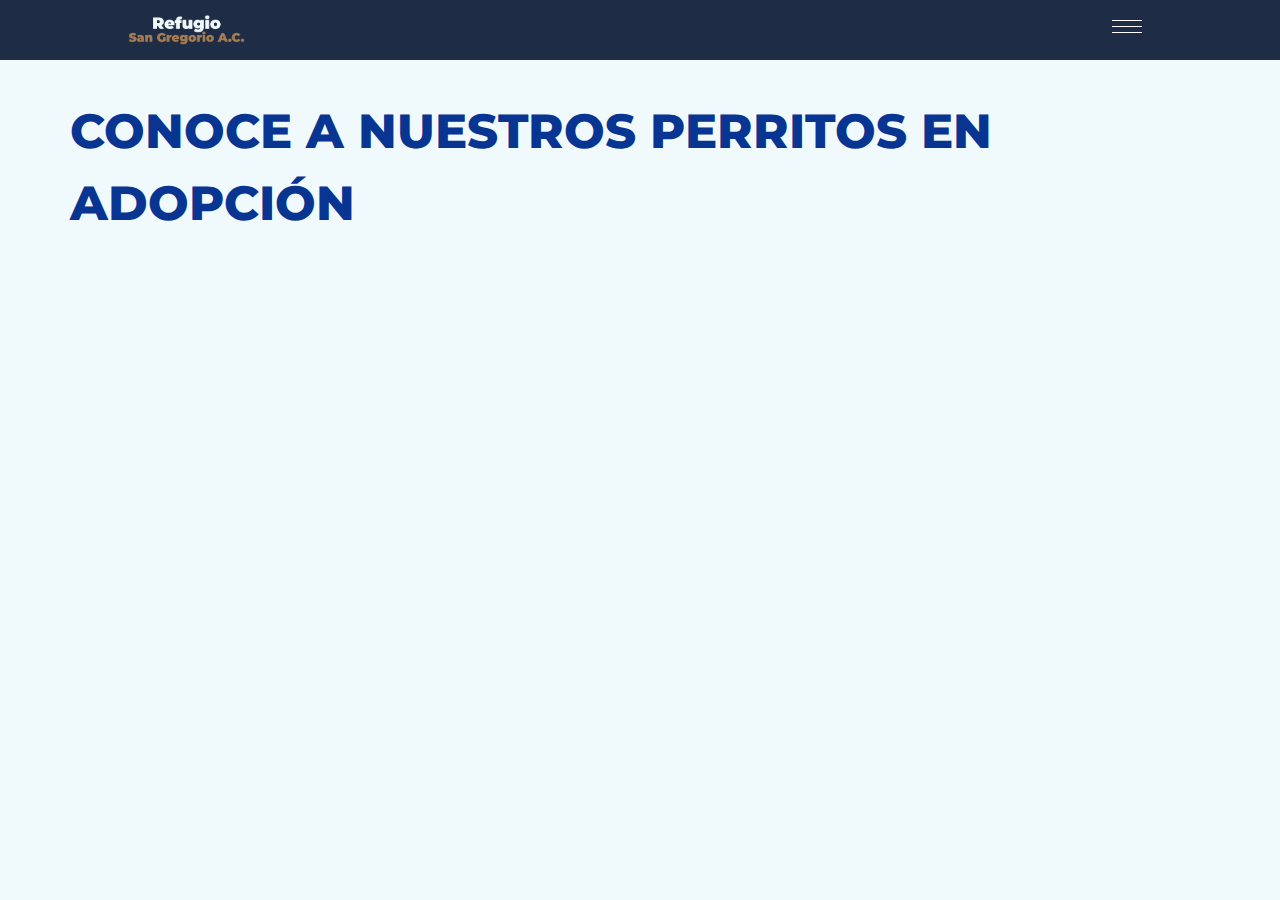
==== adoptar/index.html @ 6f9fc1eb "sección adoptar con leve rediseño del landing" ====
<html lang='en'>

<head>
    <meta charset='UTF-8'>
    <meta name='viewport' content='width=device-width, initial-scale=1.0'>
    <meta http-equiv='X-UA-Compatible' content='ie=edge'>

    <!-- Primary Meta Tags -->
    <title>Refugio San Gregorio - Adoptar</title>
    <meta name='title' content='Refugio San Gregorio - Adoptar'>
    <meta name='description' content='Comienza el proceso de adopción de alguno de nuestros perritos'>
    <link rel="icon" href="../img/Dico.png">

    <!-- Open Graph / Facebook -->
    <meta property='og:type' content='website'>
    <meta property='og:url' content='https://refugiosangregorio.com/adoptar'>
    <meta property='og:title' content='Refugio San Gregorio - Adoptar'>
    <meta property='og:description' content='Comienza el proceso de adopción de alguno de nuestros perritos'>
    <meta property='og:image' content='../img/img22.jpg'>

    <!-- Twitter -->
    <meta property='twitter:card' content='summary_large_image'>
    <meta property='og:url' content='https://refugiosangregorio.com/adoptar'>
    <meta property='twitter:title' content='Refugio San Gregorio - Adoptar'>
    <meta property='twitter:description' content='Comienza el proceso de adopción de alguno de nuestros perritos'>
    <meta property='twitter:image' content='../img/img22.jpg'>

    <!-- CSS -->
    <link rel='stylesheet' href='https://dpalmer.in/Peoria/css/normalize.css'>
    <link rel='stylesheet' href='../css/peoria-0-3-1.css'>
    <link rel="stylesheet" href="../css/custom-styles.css" />

    <!-- JS -->
    <script src='https://dpalmer.in/Peoria/peoria.js'></script>
    <script src='./js/perritos.js'></script>
    <script src='./js/main.js'></script>
</head>

<body onload="start()">
    <header class="half-gutter-padding-vertical fixed front top dark-blue-bg full column">
        <div class="container relative margin-none margin-auto-sides">
            <a class="ten columns margin-none flex-wrap" href="../">
                <img src="../img/Logotipo Neg.png" class="gutter-height" />
            </a>

            <div class="hamburger absolute right half-gutter-margin-right" onclick="document.querySelector('ul').classList.toggle('open');">
                <div class="line"></div>
                <div class="line"></div>
                <div class="line"></div>
            </div>
        </div>

        <ul class="nav-links" id="navLinks">
            <div class="absolute-center mid-gray">
                <li><a class="header-link important-link full column"
                        onclick="document.querySelector('ul').classList.toggle('open');"
                        href="../#Nosotros">Nosotros</a>
                </li>
                <li><a class="header-link important-link full column"
                        onclick="document.querySelector('ul').classList.toggle('open');" href="../#Adoptar">Adoptar</a>
                </li>
                <li><a class="header-link important-link full column"
                        onclick="document.querySelector('ul').classList.toggle('open');" href="../#Donar">Donar</a>
                </li>
                <div class="margin-auto text-center">
                    <a class="four columns half-gutter-margin-bottom" target="_blank"
                        href="https://www.facebook.com/RefugioSanGregorio/">
                        <svg height="16" viewBox="0 0 8 16" fill="none" xmlns="http://www.w3.org/2000/svg">
                            <path
                                d="M5 5.5V3.5C5 2.948 5.448 2.5 6 2.5H7V0H5C3.343 0 2 1.343 2 3V5.5H0V8H2V16H5V8H7L8 5.5H5Z"
                                fill="white" />
                        </svg>
                    </a>
                    <a class="four columns half-gutter-margin-bottom" target="_blank"
                        href="https://twitter.com/GregorioRefugio">
                        <svg height="16" viewBox="0 0 16 14" fill="none" xmlns="http://www.w3.org/2000/svg">
                            <path
                                d="M16 1.87231C15.405 2.13331 14.771 2.30631 14.11 2.39031C14.79 1.98431 15.309 1.34631 15.553 0.577313C14.919 0.955313 14.219 1.22231 13.473 1.37131C12.871 0.730313 12.013 0.333313 11.077 0.333313C9.261 0.333313 7.799 1.80731 7.799 3.61431C7.799 3.87431 7.821 4.12431 7.875 4.36231C5.148 4.22931 2.735 2.92231 1.114 0.931313C0.831 1.42231 0.665 1.98431 0.665 2.58931C0.665 3.72531 1.25 4.73231 2.122 5.31531C1.595 5.30531 1.078 5.15231 0.64 4.91131C0.64 4.92131 0.64 4.93431 0.64 4.94731C0.64 6.54131 1.777 7.86531 3.268 8.17031C3.001 8.24331 2.71 8.27831 2.408 8.27831C2.198 8.27831 1.986 8.26631 1.787 8.22231C2.212 9.52131 3.418 10.4763 4.852 10.5073C3.736 11.3803 2.319 11.9063 0.785 11.9063C0.516 11.9063 0.258 11.8943 0 11.8613C1.453 12.7983 3.175 13.3333 5.032 13.3333C11.068 13.3333 14.368 8.33331 14.368 3.99931C14.368 3.85431 14.363 3.71431 14.356 3.57531C15.007 3.11331 15.554 2.53631 16 1.87231Z"
                                fill="white" />
                        </svg>
                    </a>
                    <a class="four columns half-gutter-margin-bottom" target="_blank"
                        href="https://www.instagram.com/refugio_san_gregorio/">
                        <svg height="16" viewBox="0 0 16 16" fill="none" xmlns="http://www.w3.org/2000/svg">
                            <path fill-rule="evenodd" clip-rule="evenodd"
                                d="M5 0H11C13.761 0 16 2.239 16 5V11C16 13.761 13.761 16 11 16H5C2.239 16 0 13.761 0 11V5C0 2.239 2.239 0 5 0ZM11 14.5C12.93 14.5 14.5 12.93 14.5 11V5C14.5 3.07 12.93 1.5 11 1.5H5C3.07 1.5 1.5 3.07 1.5 5V11C1.5 12.93 3.07 14.5 5 14.5H11ZM4 8C4 5.791 5.791 4 8 4C10.209 4 12 5.791 12 8C12 10.209 10.209 12 8 12C5.791 12 4 10.209 4 8ZM5.5 8C5.5 9.378 6.622 10.5 8 10.5C9.378 10.5 10.5 9.378 10.5 8C10.5 6.621 9.378 5.5 8 5.5C6.622 5.5 5.5 6.621 5.5 8ZM12.833 3.7C12.833 3.99437 12.5944 4.233 12.3 4.233C12.0057 4.233 11.767 3.99437 11.767 3.7C11.767 3.40564 12.0057 3.167 12.3 3.167C12.5944 3.167 12.833 3.40564 12.833 3.7Z"
                                fill="white" />
                        </svg>
                    </a>
                </div>
            </div>
        </ul>
    </header>

    <main class="container top-margin">
        <h1 class="full column accent-blue">Conoce a nuestros perritos en adopción</h1>
        <span id="content">
        </span>
    </main>
    <div class="col-margin-top"></div>
</body>

</html>
---- css/peoria-0-3-1.css ----
/*
 * Peoria V0.2.1
 * Copyright 2020, Diego Palmerin
 * Derived from Skeleton CSS
 * www.getskeleton.com
 * Free to use under the MIT license.
 * http://www.opensource.org/licenses/mit-license.php
 * 12/3/2020
 */

/* Table of contents
––––––––––––––––––––––––––––––––––––––––––––––––––
	- Global Variables
	- Font Styles
	- Default Tags
	- Selection
	- Scrollbar
	- Utilities
	- Classes
		- Hamburger Menu
		- Navigation Menu
		- Grid
		- Text
		- Flex
		- Margins
		- Paddings
		- Absolute
		- Color
	- Media Queries
*/

@import url('https://fonts.googleapis.com/css2?family=Montserrat:wght@300;500;800&display=swap');

:root {
	/* Colors
	–––––––––––––––––––––––––––––––––––––––––––––––––– */
	--white: #F0F9FC;
	--mid-white: #EEEEEE;
	--mid-gray: #C4C4C4;
	--grayed-out: #979797;
	--black: #000000;
	--dark-blue: #1E2D45;
	--blue: #002f4f;
	--blue-secondary: #203c4f;
	--blue-third: #2f424f;
	--orange: #ff6200;
	--orange-secondary: #ff8133;
	--orange-third: #ffa166;
	--red: #c72a39;
	--red-secondary: #c7505b;
	--red-third: #c7777f;
	--yellow: #ffc800;
	--yellow-secondary: #ffd333;
	--yellow-third: #ffde66;
	--green: #004F3A;
	--green-secondary: #104f3e;
	--green-third: #27493f;
	--accent-blue: #083591;
	--brown3: #A67C52;
	--brown2: #74593B; 

	/* Fonts
	–––––––––––––––––––––––––––––––––––––––––––––––––– */
	--font-face: 'Montserrat', Arial, Helvetica, sans-serif;
	font-size: 12px;

	/* Grid values
	–––––––––––––––––––––––––––––––––––––––––––––––––– */
	--col: 65px;
	--gutter: 30px;
	--double-col: calc(var(--col) * 2 + var(--gutter));
	--double-gutter: calc(var(--gutter) * 2);
	--half-col: calc(var(--col) / 2);
  	--half-gutter: calc(var(--gutter) / 2);
  	--colngut: calc(var(--col) + var(--gutter));
}

/* Default tags
–––––––––––––––––––––––––––––––––––––––––––––––––– */
html {
	overflow: auto;
	overflow-x: hidden;
	scroll-behavior: smooth; }
body {
	background-color: var(--white);
	color: var(--black);
	font-family: var(--font-face); }
textarea {
	background-color: var(--white);
	color: var(--black);
	border: 1px var(--black) solid;
	border-radius: 3px;
	padding: 5px; }
textarea {
	width: 98%;
	resize: none; }
input:focus,
textarea:focus {
	outline: none;
	border: none;
	border-bottom: 1px var(--blue) solid; }
.button,
button,
input[type="submit"],
input[type="reset"],
input[type="button"]{
	color: var(--white);
	border: none;
	border-radius: 5px;
	cursor: pointer;
	text-align: center;
	outline: none; }
a:hover 				{ color: var(--blue);         }
footer div a,
footer div a:visited 	{ color: var(--white);        }
* 						{ margin: 0;                  }

/* Font Styles
–––––––––––––––––––––––––––––––––––––––––––––––––– */
.super-title, .main-title,
h1, h3 {
	font-style: normal;
	text-transform: uppercase;
	font-weight: 800;
	line-height: 6rem; }
h2, h4, 
.super-secondary-title,
.secondary-title {
	font-style: normal;
	font-weight: 300;
}
.body-text, .secondary-body,
.small-body,.links, .button-text,
p, b {
	font-style: normal;
	font-weight: 300; }
.super-title,
h1 {
	display: inline;
	font-size: 4rem;
	line-height: 6rem;}
.super-secondary-title,
h2 {
	font-size: 3rem;
	line-height: 6rem;}
.main-title,
h3 {
	font-size: 2rem;
	line-height: 3rem;}
.secondary-title,
h4 {
	font-size: 1.5rem;
	line-height: 2rem; }
.body-text,
p, body {
	font-size: 1rem;
	line-height: 1.5rem}
.small-body {
	font-size: .85rem;
	line-height: 1rem; }
a,
a:visited,
a:active,
.links {
	font-weight: 400;
	font-size: 1.25rem;
	line-height: 1.5rem;
	cursor: pointer;
	text-decoration: none; }
.important-link,
.important-link:hover,
.important-link:active,
.important-link:focus {
	color: inherit;
	font-weight: 300;
	text-transform: uppercase;
	font-size: 1.16666666667rem;
	line-height: 1.16666666667rem; }
.button-text {
	font-size: 2rem;
	text-transform: uppercase;
	line-height: 6rem; }
.justify {
	text-align: justify;
	text-align-last: left;
	text-justify: newspaper; }
b 								{ color: var(--black);        			}
.bold 							{ font-weight: bold;          			}
.text-right 					{ text-align: right;        			}
.text-left 						{ text-align: left;           			}
.text-center 					{ text-align: center;         			}
.lh-1 					        { line-height: 2rem;         			}

/* Selection
–––––––––––––––––––––––––––––––––––––––––––––––––– */
::-moz-selection 				{ background: var(--yellow-third); 		}
::selection 					{ background-color: var(--yellow-third);}

/* Scrollbar
–––––––––––––––––––––––––––––––––––––––––––––––––– */
::-webkit-scrollbar 			{ display: none;              			}

/* Utilities
–––––––––––––––––––––––––––––––––––––––––––––––––– */
.u-full-width {
  width: 100%;
  box-sizing: border-box; }
.u-max-full-width {
  max-width: 100%;
  box-sizing: border-box; }
.card {
	width: 90%;
	padding: 5%;
	background: var(--white);
	box-shadow: 2px 5px 10px #0000002b; }
.night {
  	background-color: #222222;
	color: #eaeaea;
	--white: #121212;
	--black: #eaeaea;
	--mid-white: #666;
	--mid-gray: #aaa; }
.card-box-shadow { 
	box-shadow: 2px 5px 10px #0000002b;
	-webkit-box-shadow: 2px 5px 10px #0000002b;
	-moz-box-shadow: 2px 5px 10px #0000002b;;
}
.inset-boxshadow-dark-blue {
	-webkit-box-shadow: var(--gutter) calc(var(--gutter) * -1) 0 0 var(--dark-blue);
	-moz-box-shadow: var(--gutter) calc(var(--gutter) * -1) 0 0 var(--dark-blue);
	box-shadow: var(--gutter) calc(var(--gutter) * -1) 0 0 var(--dark-blue); }
.fullscreen {
  	width: 100%;
	height: 100vh; }
.half-screen {
	position: relative;
	top: 0;
	height: 50vh; }
.float-right 					{ float: right !important;    }
.float-left 					{ float: left !important;     }
.image-cover 					{ object-fit: cover;          }
.background-cover           	{ background-size: cover;     }
.relative 						{ position: relative;         }
.double-gutter-height 			{ height: var(--double-gutter)}
.gutter-height 					{ height: var(--gutter);      }
.half-gutter-height 			{	height: var(--half-gutter)}
.double-col-height				{ height: var(--double-col);  }
.col-height 					{ height: var(--col);         }
.colngut-height 				{ height: var(--colngut);     }
.half-col-height				{ height: var(--half-col);    }
.double-gutter-width 			{ width: var(--double-gutter);}
.gutter-width 					{ width: var(--gutter);       }
.half-gutter-width 				{	width: var(--half-gutter);}
.col-width 						{ width: var(--col);          }
.colngut-width	 				{ width: var(--colngut);      }
.half-col-width					{ width: var(--half-col);     }
.double-col-width				{ width: var(--double-col);   }
.rounded 						{ border-radius: 3px;         }
.back 							{ z-index: -1;                }
.back-2 						{ z-index: -2;                }
.front 							{ z-index: 1;                 }
.front-2 						{ z-index: 2;                 }
.overflow-hidden 				{ overflow: hidden;           }
.overflow-auto 					{ overflow: auto;             }
.u-pull-right 					{ float: right;               }
.u-pull-left 					{ float: left;                }
.container:after,
.card:after {
  content: "";
  display: table;
  clear: both; }

/* Classes
–––––––––––––––––––––––––––––––––––––––––––––––––– */
hr {
	width: 100%;
	margin: calc(var(--gutter) / 2) auto;
	background-color: var(--mid-gray);
	height: 2px; }

/* Forms
–––––––––––––––––––––––––––––––––––––––––––––––––– */
input[type="email"],
input[type="number"],
input[type="search"],
input[type="text"],
input[type="tel"],
input[type="url"],
input[type="password"],
textarea,
select {
  height: var(--gutter);
  width: auto;
  padding: 6px 10px; /* The 6px vertically centers text on FF, ignored by Webkit */
  background-color: var(--white);
  border: 1px solid var(--black);
  border-radius: 4px;
  box-shadow: none;
  box-sizing: border-box; }
/* Removes awkward default styles on some inputs for iOS */
input[type="email"],
input[type="number"],
input[type="search"],
input[type="text"],
input[type="tel"],
input[type="url"],
input[type="password"],
textarea {
  -webkit-appearance: none;
     -moz-appearance: none;
          appearance: none; }
textarea {
  min-height: 65px;
  padding-top: 6px;
  padding-bottom: 6px; }
input[type="email"]:focus,
input[type="number"]:focus,
input[type="search"]:focus,
input[type="text"]:focus,
input[type="tel"]:focus,
input[type="url"]:focus,
input[type="password"]:focus,
textarea:focus,
select:focus {
  border: 1px solid var(--blue);
  outline: 0; }
label,
legend {
  display: block;
  margin-bottom: .5rem;
  font-weight: 600; }
fieldset {
  padding: 0;
  border-width: 0; }
input[type="checkbox"],
input[type="radio"] {
  display: inline; }
label > .label-body {
  display: inline-block;
  margin-left: .5rem;
  font-weight: normal; }

/* Hamburger Menu
-------------------------------------------------- */
.line {
	background: var(--black);
	width: 30px;
	height: 1px;
	margin: 5px; }
.hamburger {
	position: relative;
	width: 30px;
	cursor: pointer;
	right: 0;
	margin: 0;
	z-index: 2; }
.line-margin 					{ margin: 8px 0               }
.hamburger:hover .line 			{ background: var(--mid-gray);}
.hamburger.active:hover .line	{background: var(--red);     }

/* Navigation Menu
–––––––––––––––––––––––––––––––––––––––––––––––––– */
.nav-links.open {
	display: block;
	background: var(--blue-secondary);
	z-index: 1; }
.nav-links {
	position: fixed;
	height: 100vh;
	width: 100%;
	top: 0;
	display: none;
	flex-direction: column;
	padding-inline-start: 0;
	transition: all .2s ease-in; }
.nav-links li {
	width: 100%;
	height: var(--gutter);
	margin: var(--col) 0;
	list-style: none;
	text-align: center; }
.header-link,
.header-link:hover,
.header-link:active,
.header-link:focus {
	font-size: 36px;
	line-height: 48px;
	text-decoration: none;
	display: block;
	color: var(--white); }

/* Grid
–––––––––––––––––––––––––––––––––––––––––––––––––– */
.container,
.container.top-margin {
  position: relative;
  width: 90%;
  max-width: 1140px;
  margin: 0 auto;
	padding-left: 5%;
  padding-right: 5%;}
.container.top-margin 			{ padding-top: var(--colngut);}
.column,
.columns {
  width: 100%;
	float: left;
	box-sizing: border-box;
	-moz-box-sizing: border-box;
	-webkit-box-sizing: border-box;}

.right 							{ right: 0;                   }
.left 							{ left: 0;                    }

.full-height					{ height: 100%;               }
.half-height					{ height: 50%;                }
.half-width						{ width: 50%;                 }
.quarter-width					{ width: 25%;                 }

.inline 						{ display: inline;            }
.block							{ display: block;             }
.display-none					{ display: none;              }

.fixed							{ position: fixed;            }
.top 							{ top: 0;                     }
.bottom 						{ bottom: 0;                  }

/* For devices larger than 400px */
@media (min-width: 400px) {
  .container {
    width: 85%;
    padding: 0; }
}

/* For devices larger than 550px */
@media (min-width: 550px) {
  .container 					{ width: 80%;                 }
  .column,
  .columns 						{ margin-left: 4%;            }
  .column:first-child,
  .columns:first-child 			{ margin-left: 0;             }

  .one.column,
  .one.columns             	 	{ width: 4.66666666667%;      }
  .two.columns           	   	{ width: 13.3333333333%;      }
  .three.columns         	   	{ width: 22%;                 }
  .four.columns           	  	{ width: 30.6666666667%;      }
  .five.columns             	{ width: 39.3333333333%;      }
  .six.columns              	{ width: 48%;                 }
  .seven.columns            	{ width: 56.6666666667%;      }
  .eight.columns            	{ width: 65.3333333333%;      }
  .nine.columns             	{ width: 74.0%;               }
  .ten.columns              	{ width: 82.6666666667%;      }
  .eleven.columns           	{ width: 91.3333333333%;      }
  .twelve.columns           	{ width: 100%; margin-left: 0;}

  .one-third.column         	{ width: 30.6666666667%;      }
  .two-thirds.column        	{ width: 65.3333333333%;      }

	.half.column            	{ width: 48%;                 }
	.full.column				{ width: 100%; margin-left: 0;}

  /* Offsets */
  .one-offset.column,
  .one-offset.columns       	{ margin-left: 8.66666666667%;}
  .two-offset.column,
  .two-offset.columns       	{ margin-left: 17.3333333333%;}
  .three-offset.column,
  .three-offset.columns     	{ margin-left: 26%;           }
  .four-offset.column,
  .four-offset.columns      	{ margin-left: 34.6666666667%;}
  .five-offset.column,
  .five-offset.columns      	{ margin-left: 43.3333333333%;}
  .six-offset.column,
  .six-offset.columns       	{ margin-left: 52%;           }
  .seven-offset.column,
  .seven-offset.columns     	{ margin-left: 60.6666666667%;}
  .eight-offset.column,
  .eight-offset.columns     	{ margin-left: 69.3333333333%;}
  .nine-offset.column,
  .nine-offset.columns      	{ margin-left: 78.0%;         }
  .ten-offset.column,
  .ten-offset.columns       	{ margin-left: 86.6666666667%;}
  .eleven-offset.column,
  .eleven-offset.columns    	{ margin-left: 95.3333333333%;}

  .one-third-offset.column,
  .one-third-offset.columns 	{ margin-left: 34.6666666667%;}
  .two-thirds-offset.column,
  .two-thirds-offset.columns	{ margin-left: 69.3333333333%;}

  .half-offset.column,
	.half-offset.columns    	{ margin-left: 52%;           }
}

/* Text
–––––––––––––––––––––––––––––––––––––––––––––––––– */
.selected a,
.selected:hover {
	background: var(--blue) !important;
	color: var(--white) !important; }
.text-primary {
	color: var(--blue-secondary);
	margin: 0; }

/* Flex
–––––––––––––––––––––––––––––––––––––––––––––––––– */
.flex-wrap {
	display: flex;
	flex-direction: row;
	flex-wrap: wrap;
	-ms-flex-wrap: wrap;
	justify-items: center;
	margin: auto; }
.flex-item 						{ flex: auto;                 }
.top-align 						{ align-items: flex-start;    }

/* Margins
–––––––––––––––––––––––––––––––––––––––––––––––––– */
.margin-none 					{ margin: 0;                  }
.margin-auto 					{ margin: auto;               }
.margin-auto-sides				{ margin-left: auto;
							  	  margin-right: auto;         }
.margin-auto-vertical			{ margin-top: auto;
								  margin-bottom: auto;        }

.half-gutter-margin         	{ margin: var(--half-gutter); }
.half-gutter-margin-left    	{ margin-left: var(--half-gutter);}
.half-gutter-margin-right   	{ margin-right: var(--half-gutter);}
.half-gutter-margin-bottom 		{ margin-bottom: var(--half-gutter);}
.half-gutter-margin-top     	{ margin-top: var(--half-gutter);}
.half-gutter-margin-vertical	{ margin-top: var(--half-gutter);
								  margin-bottom: var(--half-gutter);}
.half-gutter-margin-sides   	{ margin-left: var(--half-gutter);
                            	  margin-right: var(--half-gutter);}
															
.gutter-margin              	{ margin: var(--gutter);      }
.gutter-margin-left         	{ margin-left: var(--gutter); }
.gutter-margin-right        	{ margin-right: var(--gutter);}
.gutter-margin-bottom 			{ margin-bottom: var(--gutter)}
.gutter-margin-top          	{ margin-top: var(--gutter);  }
.gutter-margin-vertical     	{ margin-top: var(--gutter);
								  margin-bottom: var(--gutter)}
.gutter-margin-sides        	{ margin-left: var(--gutter);
								  margin-right: var(--gutter);}
															
.half-col-margin            	{ margin: var(--half-col);    }
.half-col-margin-left       	{ margin-left: var(--half-col)}
.half-col-margin-right      	{ margin-right: var(--half-col)}
.half-col-margin-bottom 		{ margin-bottom: var(--half-col)}
.half-col-margin-top        	{ margin-top: var(--half-col);}
.half-col-margin-vertical   	{ margin-top: var(--half-col);
								  margin-bottom: var(--half-col)}
.half-col-margin-sides      	{ margin-left: var(--half-col);
								  margin-right: var(--half-col)}
															
.col-margin                 	{ margin: var(--col);         }
.col-margin-left            	{ margin-left: var(--col);    }
.col-margin-right           	{ margin-right: var(--col);   }
.col-margin-bottom 				{ margin-bottom: var(--col);  }
.col-margin-top             	{ margin-top: var(--col);     }
.col-margin-vertical        	{ margin-top: var(--col);
								  margin-bottom: var(--col);  }
.col-margin-sides           	{ margin-left: var(--col);
								  margin-right: var(--col);   }
															
.double-col-margin          	{ margin: var(--double-col);  }
.double-col-margin-left     	{ margin-left: var(--double-col)}
.double-col-margin-right    	{ margin-right: var(--double-col)}
.double-col-margin-bottom 		{ margin-bottom: var(--double-col)}
.double-col-margin-top      	{ margin-top: var(--double-col)}
.double-col-margin-vertical 	{ margin-top: var(--double-col);
								  margin-bottom: var(--double-col)}
.double-col-margin-sides    	{ margin-left: var(--double-col);
								  margin-right: var(--double-col)}
															
.colngut-margin             	{ margin: var(--colngut);     }
.colngut-margin-left        	{ margin-left: var(--colngut);}
.colngut-margin-right       	{ margin-right: var(--colngut)}
.colngut-margin-bottom 			{ margin-bottom: var(--colngut)}
.colngut-margin-top         	{ margin-top: var(--colngut); }
.colngut-margin-vertical    	{ margin-top: var(--colngut);
								  margin-bottom: var(--colngut)}
.colngut-margin-sides       	{ margin-left: var(--colngut);
							 	  margin-right: var(--colngut)}

/* Padding
–––––––––––––––––––––––––––––––––––––––––––––––––– */
.half-gutter-padding        	{ padding: var(--half-gutter);}
.half-gutter-padding-left   	{ padding-left: var(--half-gutter)}
.half-gutter-padding-right  	{ padding-right: var(--half-gutter)}
.half-gutter-padding-bottom 	{ padding-bottom: var(--half-gutter)}
.half-gutter-padding-top    	{ padding-top: var(--half-gutter)}
.half-gutter-padding-vertical	{ padding-top: var(--half-gutter);
								  padding-bottom: var(--half-gutter)}
.half-gutter-padding-sides  	{ padding-left: var(--half-gutter);
                            	  padding-right: var(--half-gutter)}
															
.gutter-padding             	{ padding: var(--gutter);     }
.gutter-padding-left        	{ padding-left: var(--gutter);}
.gutter-padding-right       	{ padding-right: var(--gutter)}
.gutter-padding-bottom 			{ padding-bottom: var(--gutter)}
.gutter-padding-top         	{ padding-top: var(--gutter); }
.gutter-padding-vertical    	{ padding-top: var(--gutter);
								  padding-bottom: var(--gutter)}
.gutter-padding-sides       	{ padding-left: var(--gutter);
								  padding-right: var(--gutter)}
															
.half-col-padding           	{ padding: var(--half-col);   }
.half-col-padding-left      	{ padding-left: var(--half-col)}
.half-col-padding-right     	{ padding-right: var(--half-col)}
.half-col-padding-bottom 		{ padding-bottom: var(--half-col)}
.half-col-padding-top       	{ padding-top: var(--half-col)}
.half-col-padding-vertical  	{ padding-top: var(--half-col);
								  padding-bottom: var(--half-col)}
.half-col-padding-sides     	{ padding-left: var(--half-col);
								  padding-right: var(--half-col)}
															
.col-padding                	{ padding: var(--col);        }
.col-padding-left           	{ padding-left: var(--col);   }
.col-padding-right          	{ padding-right: var(--col);  }
.col-padding-bottom 			{ padding-bottom: var(--col); }
.col-padding-top            	{ padding-top: var(--col);    }
.col-padding-vertical       	{ padding-top: var(--col);
								  padding-bottom: var(--col); }
.col-padding-sides          	{ padding-left: var(--col);
								  padding-right: var(--col);  }
															
.double-col-padding         	{ padding: var(--double-col); }
.double-col-padding-left    	{ padding-left: var(--double-col)}
.double-col-padding-right   	{ padding-right: var(--double-col)}
.double-col-padding-bottom 		{ padding-bottom: var(--double-col)}
.double-col-padding-top     	{ padding-top: var(--double-col)}
.double-col-padding-vertical	{ padding-top: var(--double-col);
								  padding-bottom: var(--double-col)}
.double-col-padding-sides   	{ padding-left: var(--double-col);
								  padding-right: var(--double-col)}
															
.colngut-padding            	{ padding: var(--colngut);    }
.colngut-padding-left       	{ padding-left: var(--colngut)}
.colngut-padding-right      	{ padding-right: var(--colngut)}
.colngut-padding-bottom 		{ padding-bottom: var(--colngut)}
.colngut-padding-top        	{ padding-top: var(--colngut);}
.colngut-padding-vertical   	{ padding-top: var(--colngut);
								  padding-bottom: var(--colngut)}
.colngut-padding-sides      	{ padding-left: var(--colngut);
								  padding-right: var(--colngut)}

.half-screen-padding-bottom 	{ padding-bottom: 50vh;       }
.half-screen-padding-top 		{ padding-top: 50vh;          }
.half-screen-padding 			{ padding-top: 50vh; 
								  padding-bottom: 50vh;       }
.quarter-screen-padding 		{ padding-top: 25vh; 
								  padding-bottom: 25vh;       }

/* Absolute
–––––––––––––––––––––––––––––––––––––––––––––––––– */
.absolute-center {
	position: absolute;
	top: 50%;
	left: 50%;
	transform: translate(-50%, -50%); }
.vertical-center {
  position: absolute;
  top: 50%;
	transform: translateY(-50%);}
.horizontal-center {
	position: absolute;
	left: 50%;
	transform: translateX(-50%); }
.absolute 						{ position: absolute;   	  }

/* Color
–––––––––––––––––––––––––––––––––––––––––––––––––– */
.white 							{ color: var(--white);        }
.white-bg 						{ background: var(--white);   }
.mid-white 						{ color: var(--mid-white);     }
.mid-white-bg 					{ background: var(--mid-white);}
.mid-gray 						{ color: var(--mid-gray);      }
.mid-gray-bg 					{ background: var(--mid-gray); }
.grayed-out 					{ color: var(--grayed-out);    }
.grayed-out-bg 					{ background: var(--grayed-out)}
.dark-blue 						{ color: var(--dark-blue);     }
.dark-blue-bg 					{ background: var(--dark-blue);}
.black 							{ color: var(--black);         }
.black-bg 						{ background: var(--black);    }
.blue 							{ color: var(--blue);          }
.blue-bg 						{ background: var(--blue);     }
.blue-secondary 				{ color: var(--blue-secondary);}
.blue-secondary-bg 				{ background: var(--blue-secondary)}
.blue-third 					{ color: var(--blue-third);    }
.blue-third-bg 					{ background: var(--blue-third)}
.orange 						{ color: var(--orange);        }
.orange-bg 						{ background: var(--orange);   }
.orange-secondary 				{ color: var(--orange-secondary)}
.orange-secondary-bg 			{ background: var(--orange-secondary)}
.orange-third 					{ color: var(--orange-third);  }
.orange-third-bg 				{ background: var(--orange-third)}
.red 							{ color: var(--red);           }
.red-bg 						{ background: var(--red);      }
.red-secondary 					{ color: var(--red-secondary); }
.red-secondary-bg 				{ background: var(--red-secondary)}
.red-third 						{ color: var(--red-third);     }
.red-third-bg 					{ background: var(--red-third);}
.yellow 						{ color: var(--yellow);        }
.yellow-bg 						{ background: var(--yellow);   }
.yellow-secondary 				{ color: var(--yellow-secondary)}
.yellow-secondary-bg 			{ background: var(--yellow-secondary)}
.yellow-third 					{ color: var(--yellow-third);  }
.yellow-third-bg 				{ background: var(--yellow-third)}
.green 							{ color: var(--green);         }
.green-bg 						{ background: var(--green);    }
.green-secondary 				{ color: var(--green-secondary)}
.green-secondary-bg 			{ background: var(--green-secondary)}
.green-third 					{ color: var(--green-third);   }
.green-third-bg 				{ background: var(--green-third)}
.accent-blue 					{ color: var(--accent-blue);   }
.accent-blue-bg 				{ background: var(--accent-blue)}
.brown3 					{ color: var(--brown3);   }
.brown3-bg 				{ background: var(--brown3)}
.brown2 					{ color: var(--brown2);   }
.brown2-bg 				{ background: var(--brown2)}


/* Media Queries
–––––––––––––––––––––––––––––––––––––––––––––––––– */
/*
Note: The best way to structure the use of media queries is to create the queries
near the relevant code. For example, if you wanted to change the styles for buttons
on small devices, paste the mobile query code up in the buttons section and style it
there.
*/


/* Larger than mobile */
@media (orientation: portrait) {
	.tablet-hide { display: none; }

	.mobile-hide { display: none; }
}

/* Larger than phablet (also point when grid becomes active) */
@media (min-width: 550px) {
  .mobile-hide { display: initial; }
}

/* Larger than tablet */
@media (min-width: 750px) {
	.tablet-hide { display: initial; }
}

/* Larger than desktop */
@media (min-width: 1000px) {
}

/* Larger than Desktop HD */
@media (min-width: 1200px) {}
---- css/custom-styles.css ----
:root {
	/* Colors */
	--logo-main: #083591;
	--logo-sec: #A67C52;
}

.logo-main 								{ color: var(--logo-main); }
.logo-main-bg 							{ background-color: var(--logo-main); }
.logo-sec 								{ color: var(--logo-sec); }
.logo-sec-bg 							{ background-color: var(--logo-sec); }

p{
	font-size: 2em;
	color: #A67C52;
	line-height: 150%;
}

p .small-body {
	font-size: 2em !important;
	color: #A67C52;
	line-height: 150%;
}

.line {
	background-color: white;
}

.adoptar-1 {
	font-weight: 400;
	font-size: 1rem;
	line-height: 2rem;
	text-transform: uppercase;
}

.adoptar-2 {
	font-weight: 400;
	font-size: .8rem;
	line-height: 2rem;
	text-transform: uppercase;
}

.card-link, .card-link:hover, .card-link:active {
	font-size: 2rem;
	font-weight: 300;
	line-height: 2rem;
}

.button-text:active {
	font-size: 2rem;
	line-height: 6rem;
	font-weight: 300;
	text-decoration: underline;
}
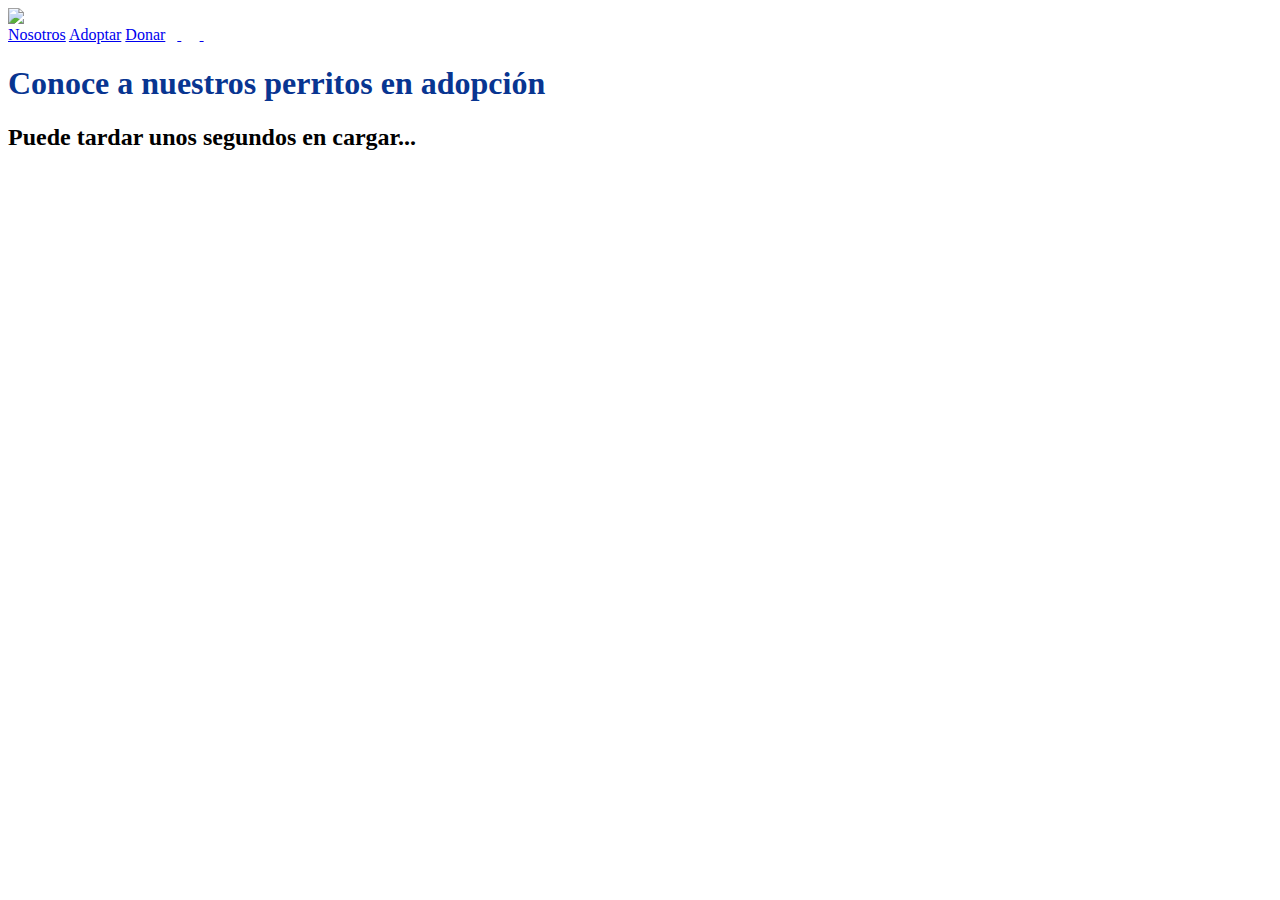
==== commit b4f5e2c4: "cargar disclaimer" ====
--- a/adoptar/index.html
+++ b/adoptar/index.html
@@ -26,77 +26,108 @@
     <meta property='twitter:image' content='../img/img22.jpg'>
 
     <!-- CSS -->
-    <link rel='stylesheet' href='https://dpalmer.in/Peoria/css/normalize.css'>
-    <link rel='stylesheet' href='../css/peoria-0-3-1.css'>
+    <link rel="stylesheet" href="https://dpalmer.in/Peoria/css/normalize.css">
+    <link rel='stylesheet' href='https://dpalmer.in/Peoria/css/peoria-0-5-0.css'>
     <link rel="stylesheet" href="../css/custom-styles.css" />
 
     <!-- JS -->
-    <script src='https://dpalmer.in/Peoria/peoria.js'></script>
-    <script src='./js/perritos.js'></script>
+    <script src='https://dpalmer.in/Peoria/peoria-3.js'></script>
+    <script src="https://code.jquery.com/jquery-3.6.0.js" type="text/javascript"></script>
     <script src='./js/main.js'></script>
+    <!-- Global site tag (gtag.js) - Google Analytics -->
+    <script async src="https://www.googletagmanager.com/gtag/js?id=G-B4050GYQB1"></script>
+    <script>
+        window.dataLayer = window.dataLayer || [];
+
+        function gtag() {
+            dataLayer.push(arguments);
+        }
+        gtag('js', new Date());
+
+        gtag('config', 'G-B4050GYQB1');
+    </script>
+    <style>
+        .background-cover {
+            background-attachment: initial !important;
+        }
+    </style>
 </head>
 
-<body onload="start()">
-    <header class="half-gutter-padding-vertical fixed front top dark-blue-bg full column">
-        <div class="container relative margin-none margin-auto-sides">
-            <a class="ten columns margin-none flex-wrap" href="../">
-                <img src="../img/Logotipo Neg.png" class="gutter-height" />
+<body>
+    <header class="sticky front top dark-blue-bg w-f">
+        <div class="container flex-center pt-sm pb-1">
+            <a class="mr-lg" href="../">
+                <img src="../img/Logotipo Neg.svg" class="h-1" />
             </a>
-
-            <div class="hamburger absolute right half-gutter-margin-right" onclick="document.querySelector('ul').classList.toggle('open');">
-                <div class="line"></div>
-                <div class="line"></div>
-                <div class="line"></div>
+            <div class="flex-center ml-a">
+                <a class="header-link important-link mr-sm"
+                    onclick="document.querySelector('ul').classList.toggle('open');" href="../#nosotros">Nosotros</a>
+                <a class="header-link important-link mr-sm"
+                    onclick="document.querySelector('ul').classList.toggle('open');" href="../#adoptar">Adoptar</a>
+                <a class="header-link important-link mr-sm"
+                    onclick="document.querySelector('ul').classList.toggle('open');" href="../#donar">Donar</a>
+                <a class="mr-sm" target="_blank" href="https://www.facebook.com/RefugioSanGregorio/">
+                    <svg height="16" viewBox="0 0 8 16" fill="none" xmlns="http://www.w3.org/2000/svg">
+                        <path
+                            d="M5 5.5V3.5C5 2.948 5.448 2.5 6 2.5H7V0H5C3.343 0 2 1.343 2 3V5.5H0V8H2V16H5V8H7L8 5.5H5Z"
+                            fill="white" />
+                    </svg>
+                </a>
+                <a class="mr-sm" target="_blank" href="https://twitter.com/GregorioRefugio">
+                    <svg height="16" viewBox="0 0 16 14" fill="none" xmlns="http://www.w3.org/2000/svg">
+                        <path
+                            d="M16 1.87231C15.405 2.13331 14.771 2.30631 14.11 2.39031C14.79 1.98431 15.309 1.34631 15.553 0.577313C14.919 0.955313 14.219 1.22231 13.473 1.37131C12.871 0.730313 12.013 0.333313 11.077 0.333313C9.261 0.333313 7.799 1.80731 7.799 3.61431C7.799 3.87431 7.821 4.12431 7.875 4.36231C5.148 4.22931 2.735 2.92231 1.114 0.931313C0.831 1.42231 0.665 1.98431 0.665 2.58931C0.665 3.72531 1.25 4.73231 2.122 5.31531C1.595 5.30531 1.078 5.15231 0.64 4.91131C0.64 4.92131 0.64 4.93431 0.64 4.94731C0.64 6.54131 1.777 7.86531 3.268 8.17031C3.001 8.24331 2.71 8.27831 2.408 8.27831C2.198 8.27831 1.986 8.26631 1.787 8.22231C2.212 9.52131 3.418 10.4763 4.852 10.5073C3.736 11.3803 2.319 11.9063 0.785 11.9063C0.516 11.9063 0.258 11.8943 0 11.8613C1.453 12.7983 3.175 13.3333 5.032 13.3333C11.068 13.3333 14.368 8.33331 14.368 3.99931C14.368 3.85431 14.363 3.71431 14.356 3.57531C15.007 3.11331 15.554 2.53631 16 1.87231Z"
+                            fill="white" />
+                    </svg>
+                </a>
+                <a target="_blank" href="https://www.instagram.com/refugio_san_gregorio/">
+                    <svg height="16" viewBox="0 0 16 16" fill="none" xmlns="http://www.w3.org/2000/svg">
+                        <path fill-rule="evenodd" clip-rule="evenodd"
+                            d="M5 0H11C13.761 0 16 2.239 16 5V11C16 13.761 13.761 16 11 16H5C2.239 16 0 13.761 0 11V5C0 2.239 2.239 0 5 0ZM11 14.5C12.93 14.5 14.5 12.93 14.5 11V5C14.5 3.07 12.93 1.5 11 1.5H5C3.07 1.5 1.5 3.07 1.5 5V11C1.5 12.93 3.07 14.5 5 14.5H11ZM4 8C4 5.791 5.791 4 8 4C10.209 4 12 5.791 12 8C12 10.209 10.209 12 8 12C5.791 12 4 10.209 4 8ZM5.5 8C5.5 9.378 6.622 10.5 8 10.5C9.378 10.5 10.5 9.378 10.5 8C10.5 6.621 9.378 5.5 8 5.5C6.622 5.5 5.5 6.621 5.5 8ZM12.833 3.7C12.833 3.99437 12.5944 4.233 12.3 4.233C12.0057 4.233 11.767 3.99437 11.767 3.7C11.767 3.40564 12.0057 3.167 12.3 3.167C12.5944 3.167 12.833 3.40564 12.833 3.7Z"
+                            fill="white" />
+                    </svg>
+                </a>
             </div>
         </div>
-
-        <ul class="nav-links" id="navLinks">
-            <div class="absolute-center mid-gray">
-                <li><a class="header-link important-link full column"
-                        onclick="document.querySelector('ul').classList.toggle('open');"
-                        href="../#Nosotros">Nosotros</a>
-                </li>
-                <li><a class="header-link important-link full column"
-                        onclick="document.querySelector('ul').classList.toggle('open');" href="../#Adoptar">Adoptar</a>
-                </li>
-                <li><a class="header-link important-link full column"
-                        onclick="document.querySelector('ul').classList.toggle('open');" href="../#Donar">Donar</a>
-                </li>
-                <div class="margin-auto text-center">
-                    <a class="four columns half-gutter-margin-bottom" target="_blank"
-                        href="https://www.facebook.com/RefugioSanGregorio/">
-                        <svg height="16" viewBox="0 0 8 16" fill="none" xmlns="http://www.w3.org/2000/svg">
-                            <path
-                                d="M5 5.5V3.5C5 2.948 5.448 2.5 6 2.5H7V0H5C3.343 0 2 1.343 2 3V5.5H0V8H2V16H5V8H7L8 5.5H5Z"
-                                fill="white" />
-                        </svg>
+    </header>
+    <section class="container">
+        <h1 class="logo-main">Conoce a nuestros perritos en adopción</h1>
+    </section>
+    <section class="container">
+        <div id="content" class="grid">
+            <h2>Puede tardar unos segundos en cargar...</h2>
+        </div>
+    </section>
+    <section style="box-sizing: border-box;overflow:scroll" id="overlay" class="fullscreen front-2 fixed top left logo-main">
+        <div class="rounded-1 overflow-h mid-white-bg grid">
+            <div class="col-6 background-cover h-100" id="o-img">
+            </div>
+            <div id="card-info" class="col-6 relative p-md" style="justify-self: center;">
+                <h2 class="d-inline lh-md" id="o-name">Prueba</h2>
+                <a target="_blank" id="share-btn" class="ml-sm d-inline">
+                    <img src="./img/share.svg" class="h-md w-md">
+                </a>
+                <p class="lh-md" id="o-sexo">Hembra</p>
+                <p id="o-edad">23 meses</p>
+                <p class="dark-blue">Protocolo de salúd completo</p>
+                <div class="my-lg">
+                    <h4 class="d-block lh-lg">Contacto</h4>
+                    <a href="https://api.whatsapp.com/send?phone=+5215539990498" target="_blank" class="mr-sm">
+                        <img src="./img/whatsapp.svg" class="h-md w-md">
                     </a>
-                    <a class="four columns half-gutter-margin-bottom" target="_blank"
-                        href="https://twitter.com/GregorioRefugio">
-                        <svg height="16" viewBox="0 0 16 14" fill="none" xmlns="http://www.w3.org/2000/svg">
-                            <path
-                                d="M16 1.87231C15.405 2.13331 14.771 2.30631 14.11 2.39031C14.79 1.98431 15.309 1.34631 15.553 0.577313C14.919 0.955313 14.219 1.22231 13.473 1.37131C12.871 0.730313 12.013 0.333313 11.077 0.333313C9.261 0.333313 7.799 1.80731 7.799 3.61431C7.799 3.87431 7.821 4.12431 7.875 4.36231C5.148 4.22931 2.735 2.92231 1.114 0.931313C0.831 1.42231 0.665 1.98431 0.665 2.58931C0.665 3.72531 1.25 4.73231 2.122 5.31531C1.595 5.30531 1.078 5.15231 0.64 4.91131C0.64 4.92131 0.64 4.93431 0.64 4.94731C0.64 6.54131 1.777 7.86531 3.268 8.17031C3.001 8.24331 2.71 8.27831 2.408 8.27831C2.198 8.27831 1.986 8.26631 1.787 8.22231C2.212 9.52131 3.418 10.4763 4.852 10.5073C3.736 11.3803 2.319 11.9063 0.785 11.9063C0.516 11.9063 0.258 11.8943 0 11.8613C1.453 12.7983 3.175 13.3333 5.032 13.3333C11.068 13.3333 14.368 8.33331 14.368 3.99931C14.368 3.85431 14.363 3.71431 14.356 3.57531C15.007 3.11331 15.554 2.53631 16 1.87231Z"
-                                fill="white" />
-                        </svg>
-                    </a>
-                    <a class="four columns half-gutter-margin-bottom" target="_blank"
-                        href="https://www.instagram.com/refugio_san_gregorio/">
-                        <svg height="16" viewBox="0 0 16 16" fill="none" xmlns="http://www.w3.org/2000/svg">
-                            <path fill-rule="evenodd" clip-rule="evenodd"
-                                d="M5 0H11C13.761 0 16 2.239 16 5V11C16 13.761 13.761 16 11 16H5C2.239 16 0 13.761 0 11V5C0 2.239 2.239 0 5 0ZM11 14.5C12.93 14.5 14.5 12.93 14.5 11V5C14.5 3.07 12.93 1.5 11 1.5H5C3.07 1.5 1.5 3.07 1.5 5V11C1.5 12.93 3.07 14.5 5 14.5H11ZM4 8C4 5.791 5.791 4 8 4C10.209 4 12 5.791 12 8C12 10.209 10.209 12 8 12C5.791 12 4 10.209 4 8ZM5.5 8C5.5 9.378 6.622 10.5 8 10.5C9.378 10.5 10.5 9.378 10.5 8C10.5 6.621 9.378 5.5 8 5.5C6.622 5.5 5.5 6.621 5.5 8ZM12.833 3.7C12.833 3.99437 12.5944 4.233 12.3 4.233C12.0057 4.233 11.767 3.99437 11.767 3.7C11.767 3.40564 12.0057 3.167 12.3 3.167C12.5944 3.167 12.833 3.40564 12.833 3.7Z"
-                                fill="white" />
-                        </svg>
+                    <a href="https://m.me/RefugioSanGregorio" target="_blank" class="image-cover">
+                        <img src="./img/fb.svg" class="h-md w-md">
                     </a>
                 </div>
+                <a href="../docs/2021_-_FORMATO_DE_ADOPCIÓN_ANIMAL.docx"
+                    class="button d-block rounded-lg m-n">
+                    <div style="font-size: 1.5rem;" class="px-md lh-md rounded-lg">Descargar Formato</div>
+                </a>
             </div>
-        </ul>
-    </header>
-
-    <main class="container top-margin">
-        <h1 class="full column accent-blue">Conoce a nuestros perritos en adopción</h1>
-        <span id="content">
-        </span>
-    </main>
+        </div>
+        <div style="background-color: #000000cc;cursor:pointer" onclick="delete_overlay()"
+            class="w-f h-f fixed back top left"></div>
+    </section>
     <div class="col-margin-top"></div>
 </body>
 
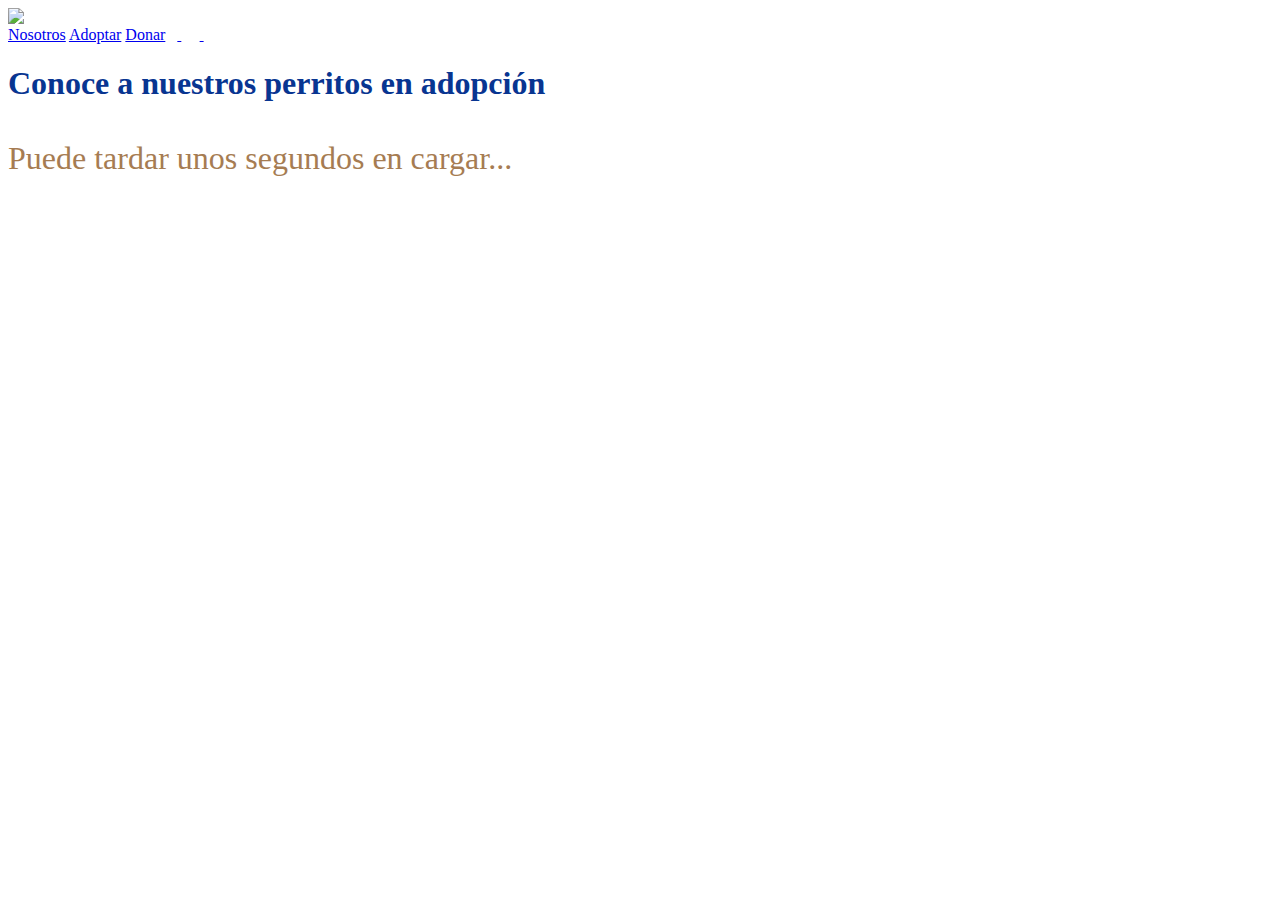
==== commit 12bded61: "cargar" ====
--- a/adoptar/index.html
+++ b/adoptar/index.html
@@ -95,7 +95,7 @@
     </section>
     <section class="container">
         <div id="content" class="grid">
-            <h2>Puede tardar unos segundos en cargar...</h2>
+            <p>Puede tardar unos segundos en cargar...</p>
         </div>
     </section>
     <section style="box-sizing: border-box;overflow:scroll" id="overlay" class="fullscreen front-2 fixed top left logo-main">
